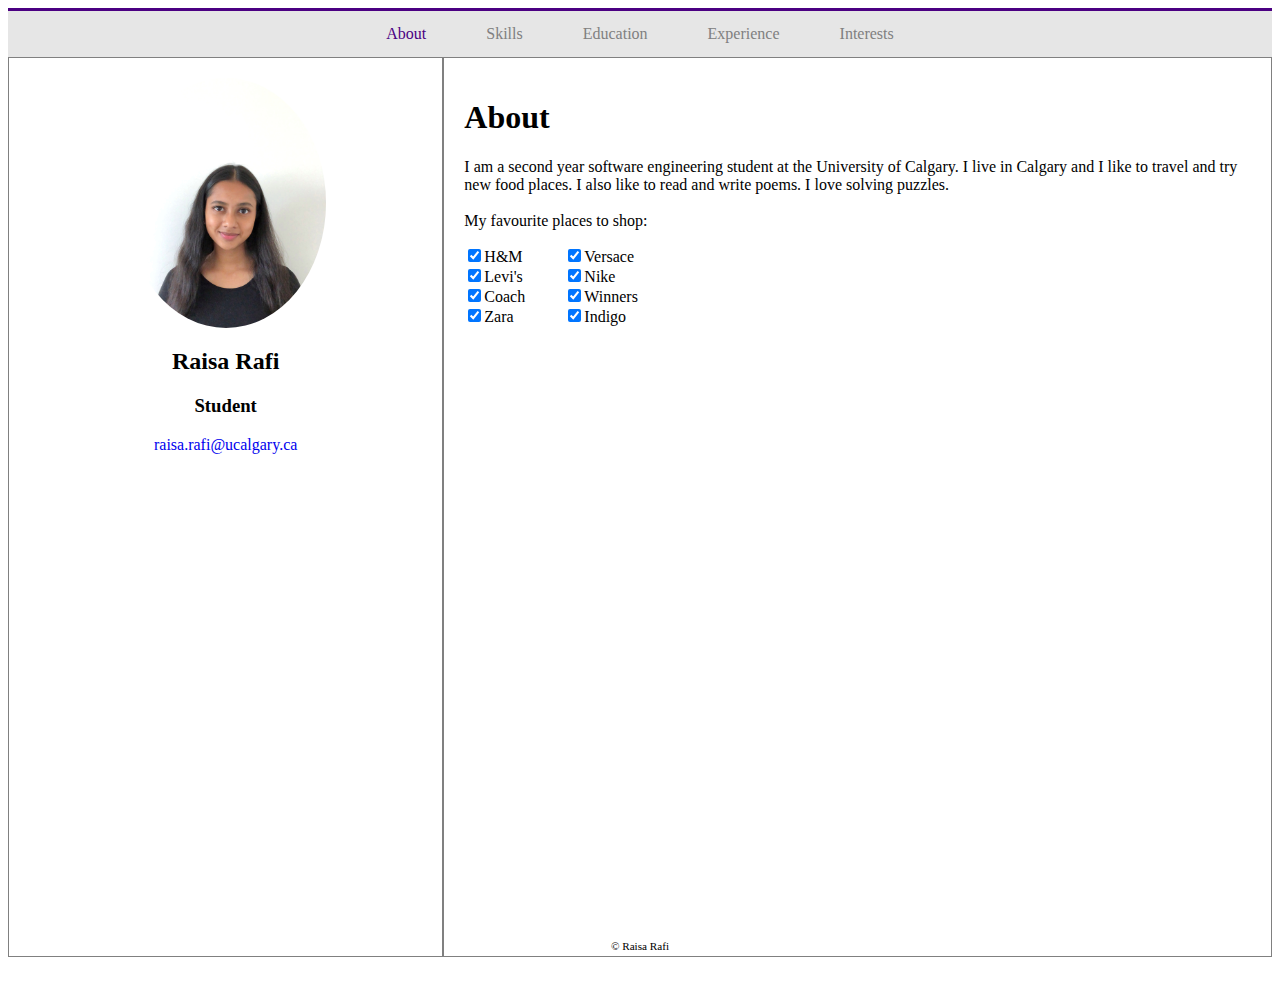
==== index.html @ 623ae5ee "Add files via upload" ====
<!DOCTYPE html>

<html lang="en-US">

<head>
    <meta charset="utf-8">
    <meta name="viewport" content="width=device-width">
    <title>About Page</title>
    <link rel="stylesheet" href="style.css" />
</head>

<body>
    <nav>
        <a style="color: indigo" href="index.html">About</a>
        <a href="skills.html" tabindex="1">Skills</a>
        <a href="education.html" tabindex="1">Education</a>
        <a href="experinece.html" tabindex="1">Experience</a>
        <a href="interests.html" tabindex="1">Interests</a>
    </nav>
    <div class="container">
        <div class="one-third">
            <div style="align-content: center" class="circle-image">
                <img src="image0.jpeg" alt="photo">
            </div>
            <h2>
                Raisa Rafi
            </h2>
            <h3>
                Student
            </h3>
            <p><a class="link-appearance" href="https://outlook.live.com/owa/" target="_blank">raisa.rafi@ucalgary.ca</a></p>
        </div>

        <div class="two-thirds">
            <h1>
                About
            </h1>
            <p>
                I am a second year software engineering student at the University of Calgary.
                I live in Calgary and I like to travel and try new food places. I also like to read and write poems.
                I love solving puzzles.
                <br><br>
                My favourite places to shop: <br>
            </p>
            <div style="width: 100px; float:left; height:100px">
                <input type="checkbox" checked>H&M <br>
                <input type="checkbox" checked>Levi's <br>
                <input type="checkbox" checked>Coach <br>
                <input type="checkbox" checked>Zara <br>
                
            </div>
            <div style="width: 100px; float:left; height:100px">
                <input type="checkbox" checked>Versace <br>
                <input type="checkbox" checked>Nike <br>
                <input type="checkbox" checked>Winners <br>
                <input type="checkbox" checked>Indigo <br>
            </div>
        </div>
    </div>
    
    <div class="footer">
        <p class="copyright">© Raisa Rafi</p>
    </div>
</body>

</html>
---- style.css ----
nav {
    display: flex;
    justify-content: center;
    background-color: #e6e6e6;
}

nav a {
    display: inline-block;
    text-align: center;
    padding: 14px 30px;
    text-decoration: none;
    color: grey;
}

nav a:active {
    color: indigo;
}

nav a[tabindex]:focus {
    color: indigo;
    outline: none;
}

body {
    border-top: 3px solid indigo;
}

.circle-image {
    width: 200px;
    height: 250px;
    border-radius: 50%;
    overflow: hidden;
    margin: auto;    
}

.circle-image img {
    width: 100%;
    height: 105%;
}

.container {
    display: flex;
    flex-direction: row;
    width: 100%;
    height: 100vh;
  }
  
.one-third {
    flex: 1;
    padding: 20px;
    justify-content: center;
    align-items: center;
    text-align: center;
    border: 1px solid grey;
  }
  
.two-thirds {
    flex: 2;
    padding: 20px;
    border: 1px solid grey;
  }

.link-appearance {
    text-decoration: none;
}

.footer {
    position: relative;
    height: 20px;
    width: 100%;
    background-color: white;
}

p.copyright {
    position: absolute;
    width: 100%;
    color: black;
    line-height: 40px;
    font-size: 0.7em;
    text-align: center;
    bottom:0;
}

@media (max-width: 800px) {
    nav {
        display: flex;
        justify-content: center;
        background-color: #e6e6e6;
    }
    
    nav a {
        display: inline-block;
        text-align: center;
        padding: 14px 30px;
        text-decoration: none;
        color: grey;
    }
    
    nav a:active {
        color: indigo;
    }
    
    nav a[tabindex]:focus {
        color: indigo;
        outline: none;
    }
    
    body {
        border-top: 3px solid indigo;
    }
    
    .circle-image {
        width: 200px;
        height: 250px;
        border-radius: 50%;
        overflow: hidden;
        margin: auto;    
    }
    
    .circle-image img {
        width: 100%;
        height: 105%;
    }
    
    .container {
        display: flex;
        flex-direction: row;
        width: 100%;
        height: 100vh;
      }
      
    .one-third {
        flex: 1;
        padding: 20px;
        justify-content: center;
        align-items: center;
        text-align: center;
        border: 1px solid grey;
      }
      
    .two-thirds {
        flex: 2;
        padding: 20px;
        border: 1px solid grey;
      }
    
    .link-appearance {
        text-decoration: none;
    }

}
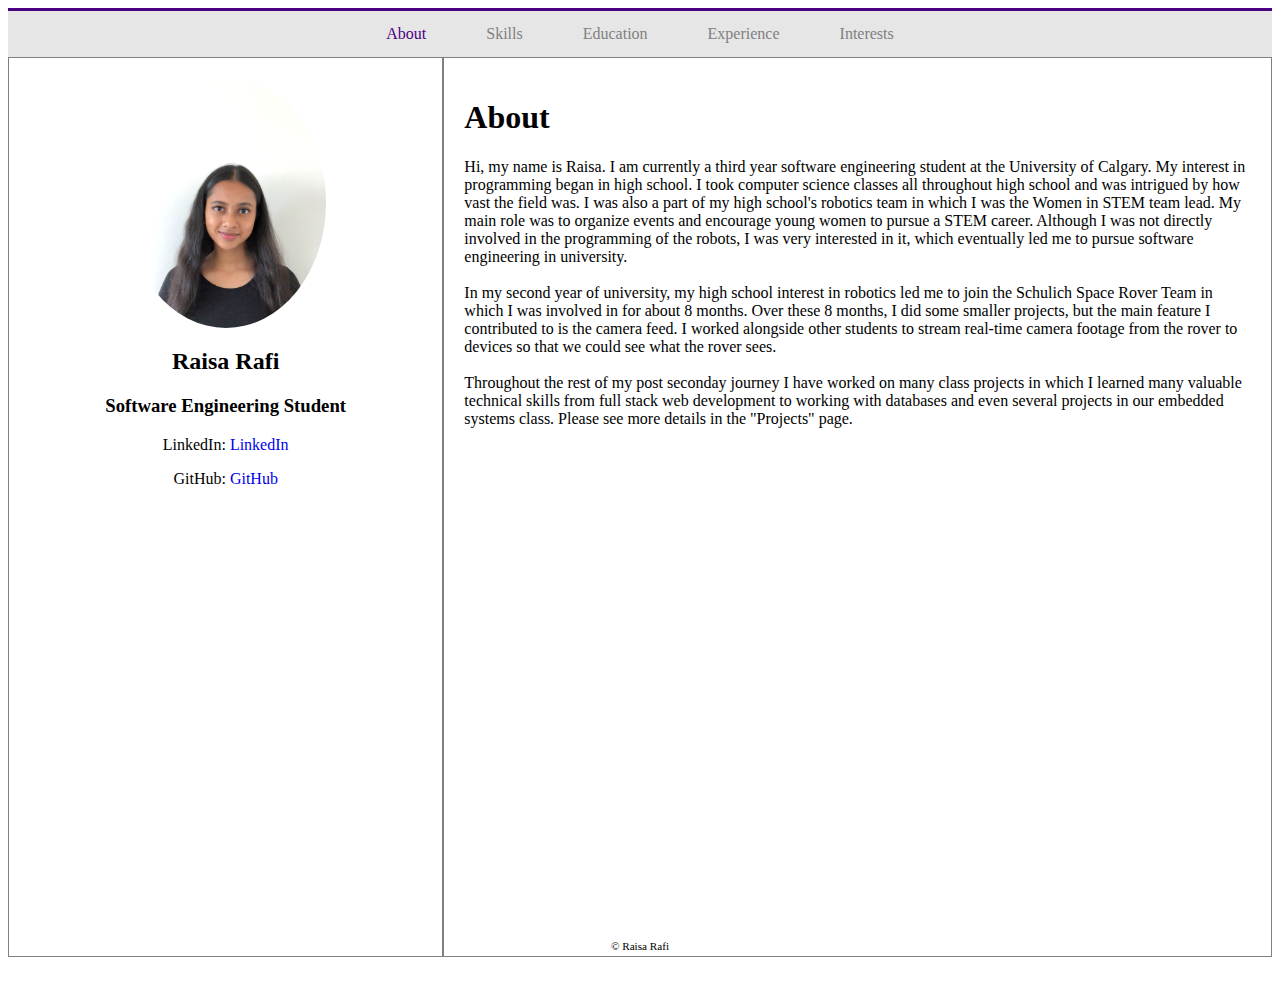
==== commit 8566befb: "changes to index page" ====
--- a/index.html
+++ b/index.html
@@ -26,9 +26,12 @@
                 Raisa Rafi
             </h2>
             <h3>
-                Student
+                Software Engineering Student
             </h3>
-            <p><a class="link-appearance" href="https://outlook.live.com/owa/" target="_blank">raisa.rafi@ucalgary.ca</a></p>
+            <p>LinkedIn: <a class="link-appearance" href="https://www.linkedin.com/in/raisa-rafi/" target="_blank">LinkedIn</a></p>
+            <p>GitHub: <a class="link-appearance" href="https://github.com/raisarafi1" target="_blank">GitHub</a></p>
+
+
         </div>
 
         <div class="two-thirds">
@@ -36,25 +39,23 @@
                 About
             </h1>
             <p>
-                I am a second year software engineering student at the University of Calgary.
-                I live in Calgary and I like to travel and try new food places. I also like to read and write poems.
-                I love solving puzzles.
-                <br><br>
-                My favourite places to shop: <br>
-            </p>
-            <div style="width: 100px; float:left; height:100px">
-                <input type="checkbox" checked>H&M <br>
-                <input type="checkbox" checked>Levi's <br>
-                <input type="checkbox" checked>Coach <br>
-                <input type="checkbox" checked>Zara <br>
-                
-            </div>
-            <div style="width: 100px; float:left; height:100px">
-                <input type="checkbox" checked>Versace <br>
-                <input type="checkbox" checked>Nike <br>
-                <input type="checkbox" checked>Winners <br>
-                <input type="checkbox" checked>Indigo <br>
-            </div>
+                Hi, my name is Raisa. I am currently a third year software engineering student at the University of Calgary.
+                My interest in programming began in high school. I took computer science classes all throughout high school 
+                and was intrigued by how vast the field was. I was also a part of my high school's robotics team in which I was 
+                the Women in STEM team lead. My main role was to organize events and encourage young women to pursue a STEM career.
+                Although I was not directly involved in the programming of the robots, I was very interested in it, which eventually 
+                led me to pursue software engineering in university.
+                <br>
+                <br>
+                In my second year of university, my high school interest in robotics led me to join the Schulich Space Rover Team in which 
+                I was involved in for about 8 months. Over these 8 months, I did some smaller projects, but the main feature I contributed 
+                to is the camera feed. I worked alongside other students to stream real-time camera footage from the rover to devices 
+                so that we could see what the rover sees.
+                <br>
+                <br>
+                Throughout the rest of my post seconday journey I have worked on many class projects in which I learned many valuable 
+                technical skills from full stack web development to working with databases and even several projects in our embedded systems
+                class. Please see more details in the "Projects" page.
         </div>
     </div>
     
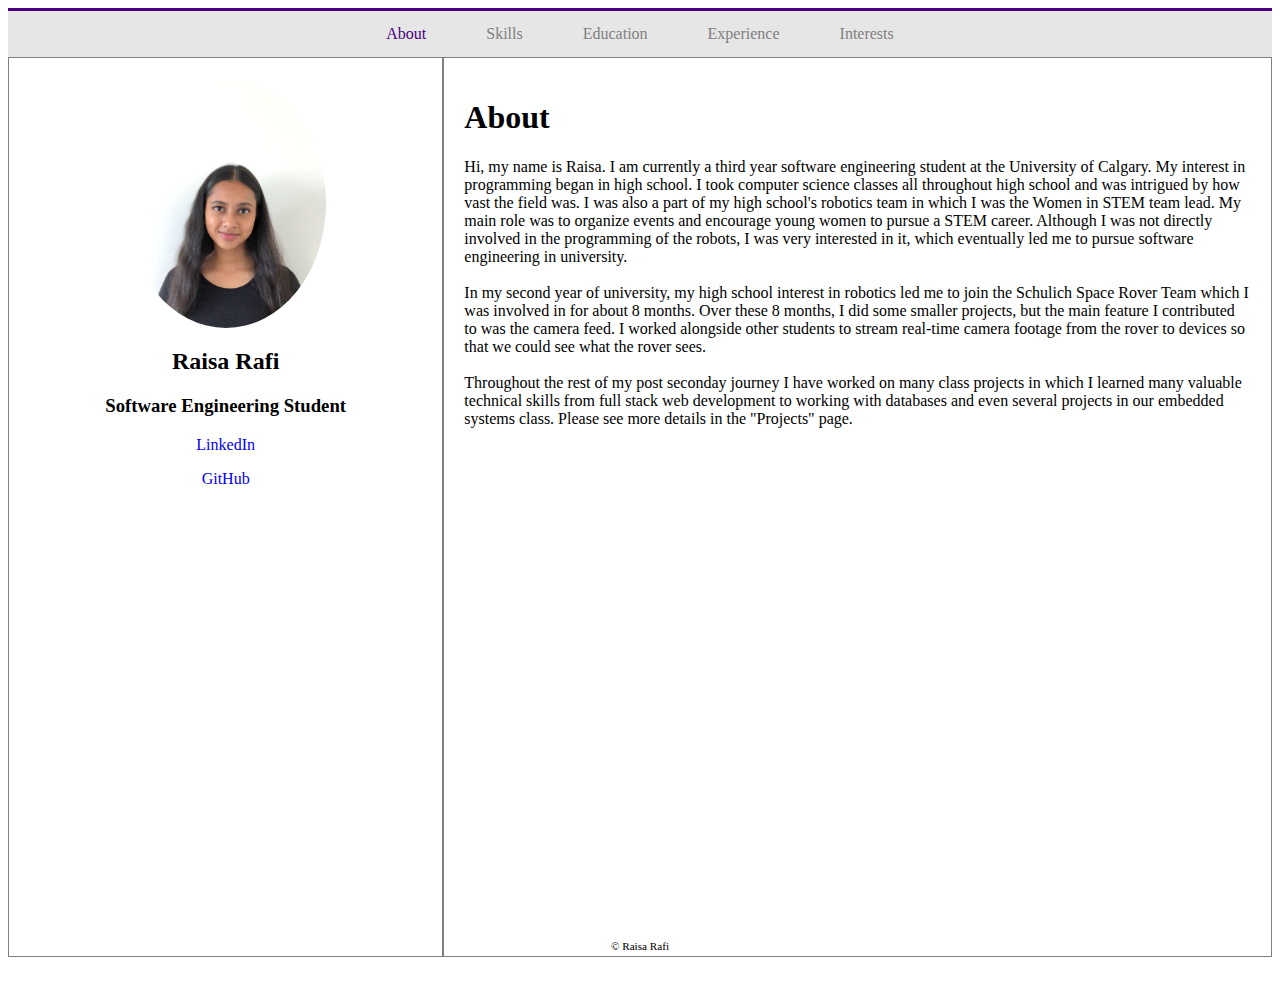
==== commit 142ee26d: "minor changes to the description and links" ====
--- a/index.html
+++ b/index.html
@@ -28,8 +28,8 @@
             <h3>
                 Software Engineering Student
             </h3>
-            <p>LinkedIn: <a class="link-appearance" href="https://www.linkedin.com/in/raisa-rafi/" target="_blank">LinkedIn</a></p>
-            <p>GitHub: <a class="link-appearance" href="https://github.com/raisarafi1" target="_blank">GitHub</a></p>
+            <p><a class="link-appearance" href="https://www.linkedin.com/in/raisa-rafi/" target="_blank">LinkedIn</a></p>
+            <p><a class="link-appearance" href="https://github.com/raisarafi1" target="_blank">GitHub</a></p>
 
 
         </div>
@@ -47,9 +47,9 @@
                 led me to pursue software engineering in university.
                 <br>
                 <br>
-                In my second year of university, my high school interest in robotics led me to join the Schulich Space Rover Team in which 
+                In my second year of university, my high school interest in robotics led me to join the Schulich Space Rover Team which 
                 I was involved in for about 8 months. Over these 8 months, I did some smaller projects, but the main feature I contributed 
-                to is the camera feed. I worked alongside other students to stream real-time camera footage from the rover to devices 
+                to was the camera feed. I worked alongside other students to stream real-time camera footage from the rover to devices 
                 so that we could see what the rover sees.
                 <br>
                 <br>
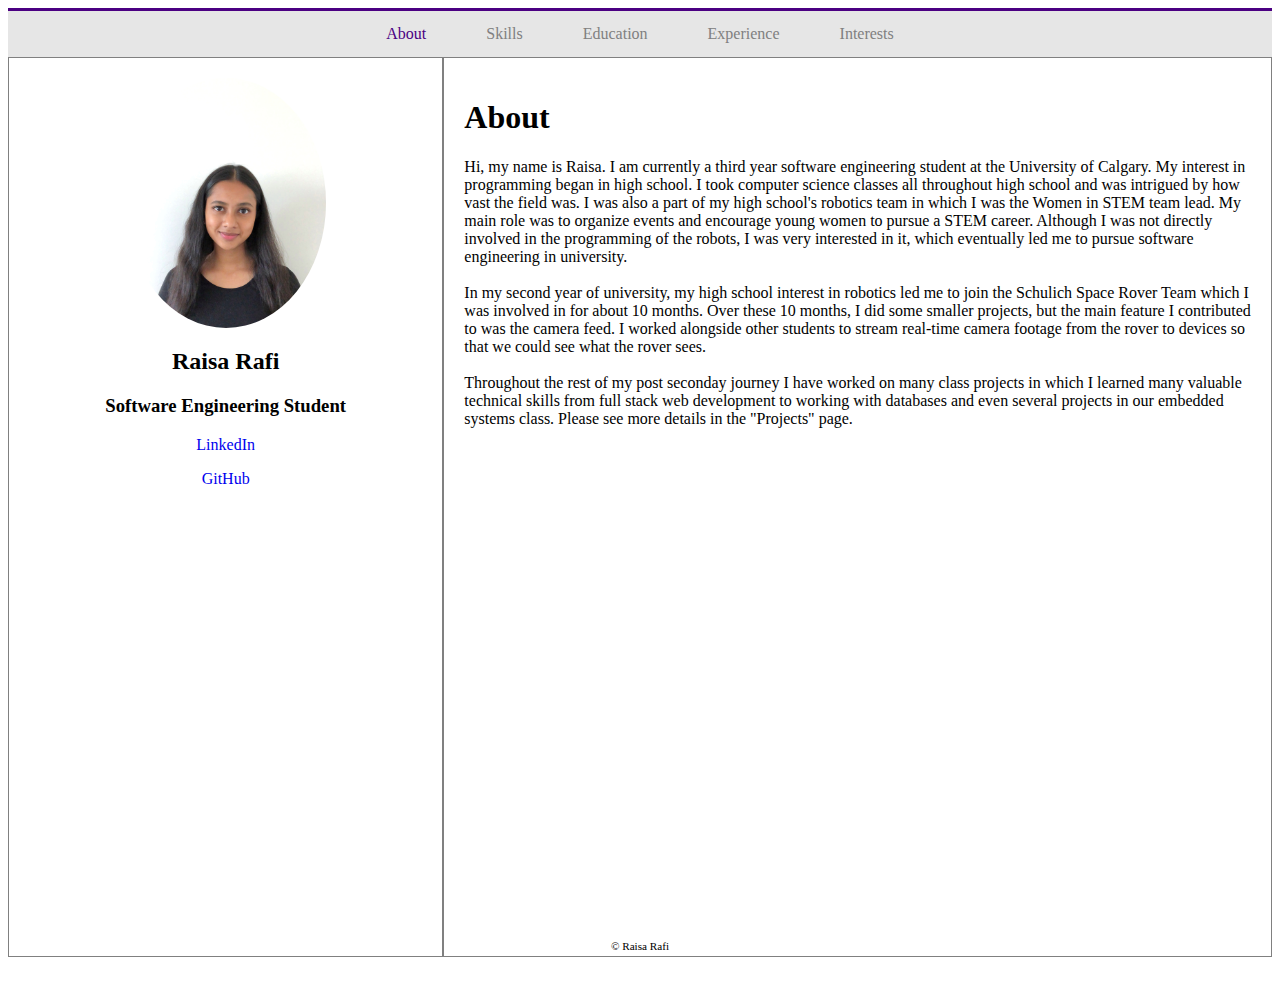
==== commit bf68d921: "changees to the experience page" ====
--- a/index.html
+++ b/index.html
@@ -48,7 +48,7 @@
                 <br>
                 <br>
                 In my second year of university, my high school interest in robotics led me to join the Schulich Space Rover Team which 
-                I was involved in for about 8 months. Over these 8 months, I did some smaller projects, but the main feature I contributed 
+                I was involved in for about 10 months. Over these 10 months, I did some smaller projects, but the main feature I contributed 
                 to was the camera feed. I worked alongside other students to stream real-time camera footage from the rover to devices 
                 so that we could see what the rover sees.
                 <br>
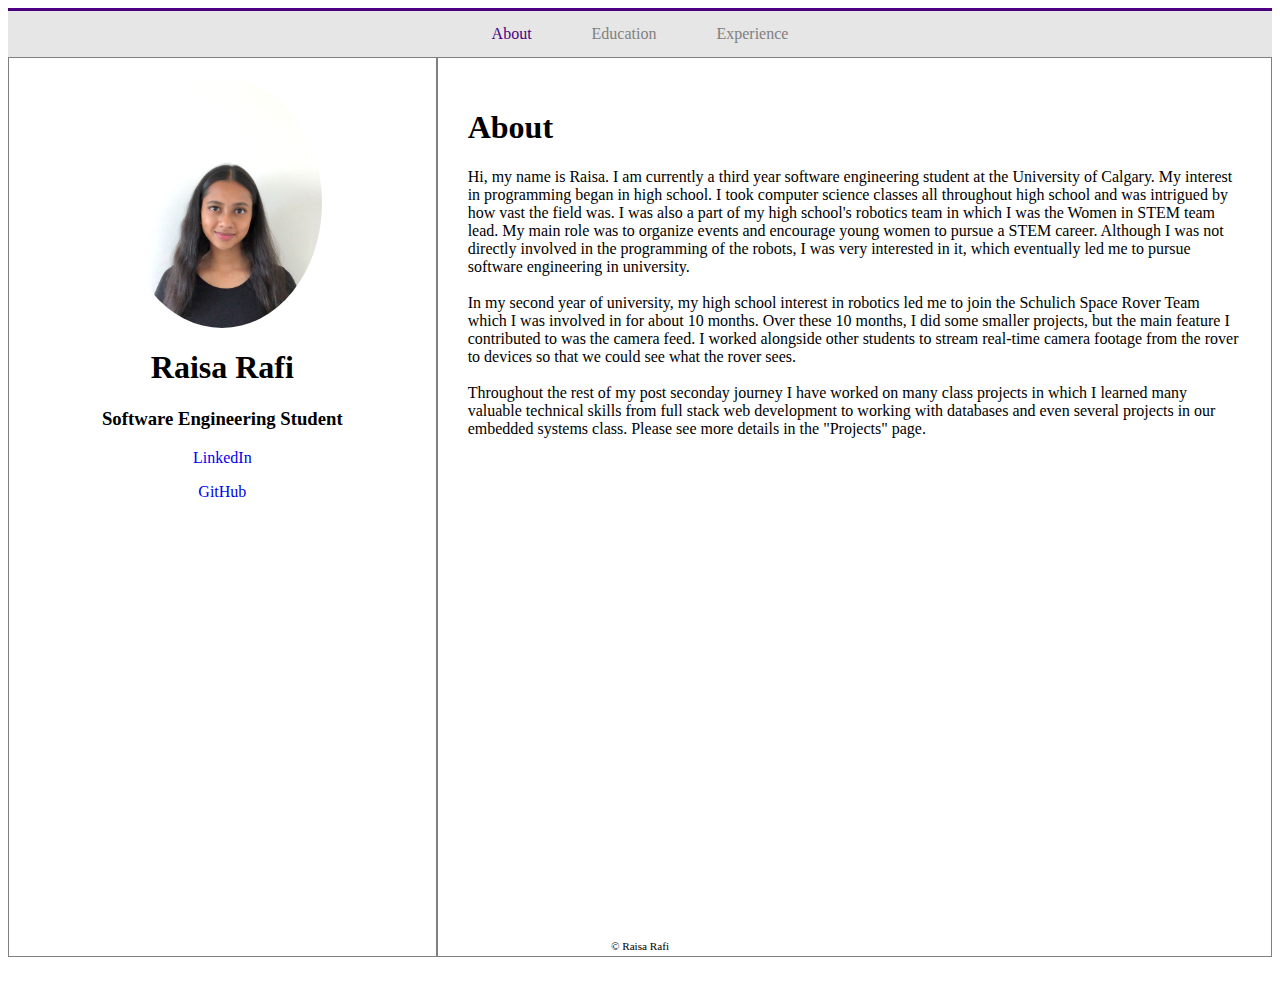
==== commit e4863e74: "first completed draft" ====
--- a/index.html
+++ b/index.html
@@ -12,19 +12,19 @@
 <body>
     <nav>
         <a style="color: indigo" href="index.html">About</a>
-        <a href="skills.html" tabindex="1">Skills</a>
+        <!-- <a href="skills.html" tabindex="1">Skills</a> -->
         <a href="education.html" tabindex="1">Education</a>
         <a href="experinece.html" tabindex="1">Experience</a>
-        <a href="interests.html" tabindex="1">Interests</a>
+        <!-- <a href="interests.html" tabindex="1">Interests</a> -->
     </nav>
     <div class="container">
         <div class="one-third">
             <div style="align-content: center" class="circle-image">
                 <img src="image0.jpeg" alt="photo">
             </div>
-            <h2>
+            <h1>
                 Raisa Rafi
-            </h2>
+            </h1>
             <h3>
                 Software Engineering Student
             </h3>
--- a/style.css
+++ b/style.css
@@ -56,7 +56,7 @@
   
 .two-thirds {
     flex: 2;
-    padding: 20px;
+    padding: 30px;
     border: 1px solid grey;
   }
 
